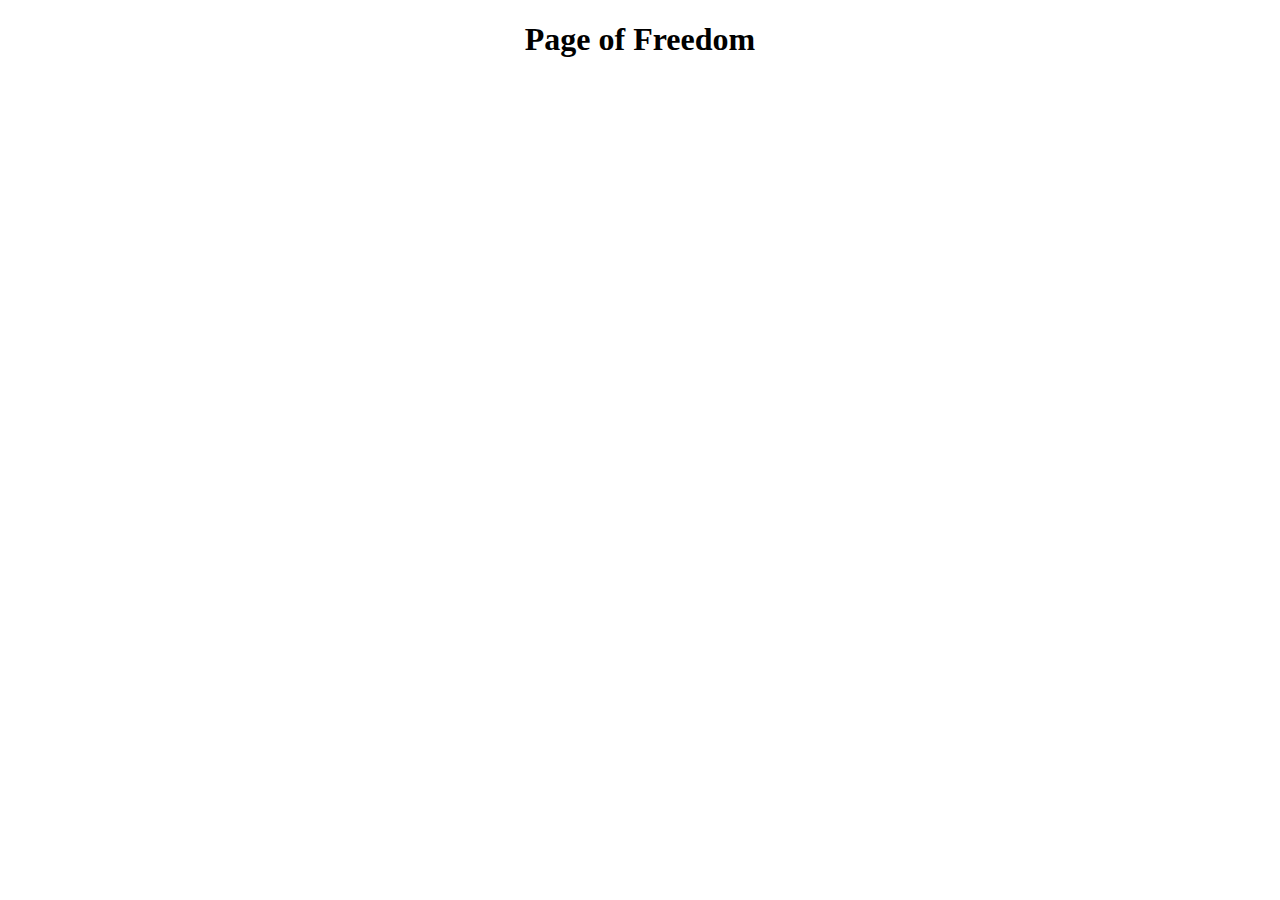
==== web dev project/index.html @ ee258f73 "Add files via upload" ====
<!DOCTYPE html>
<html lang="en">
<head>
    <meta charset="UTF-8">
    <meta name="viewport" content="width=device-width, initial-scale=1.0">
    <title>Page of Freedom</title>
    <style>
        h1 {
            text-align: center;
        }
    </style>
</head>
<body>
    <h1>Page of Freedom</h1>
</body>
</html>
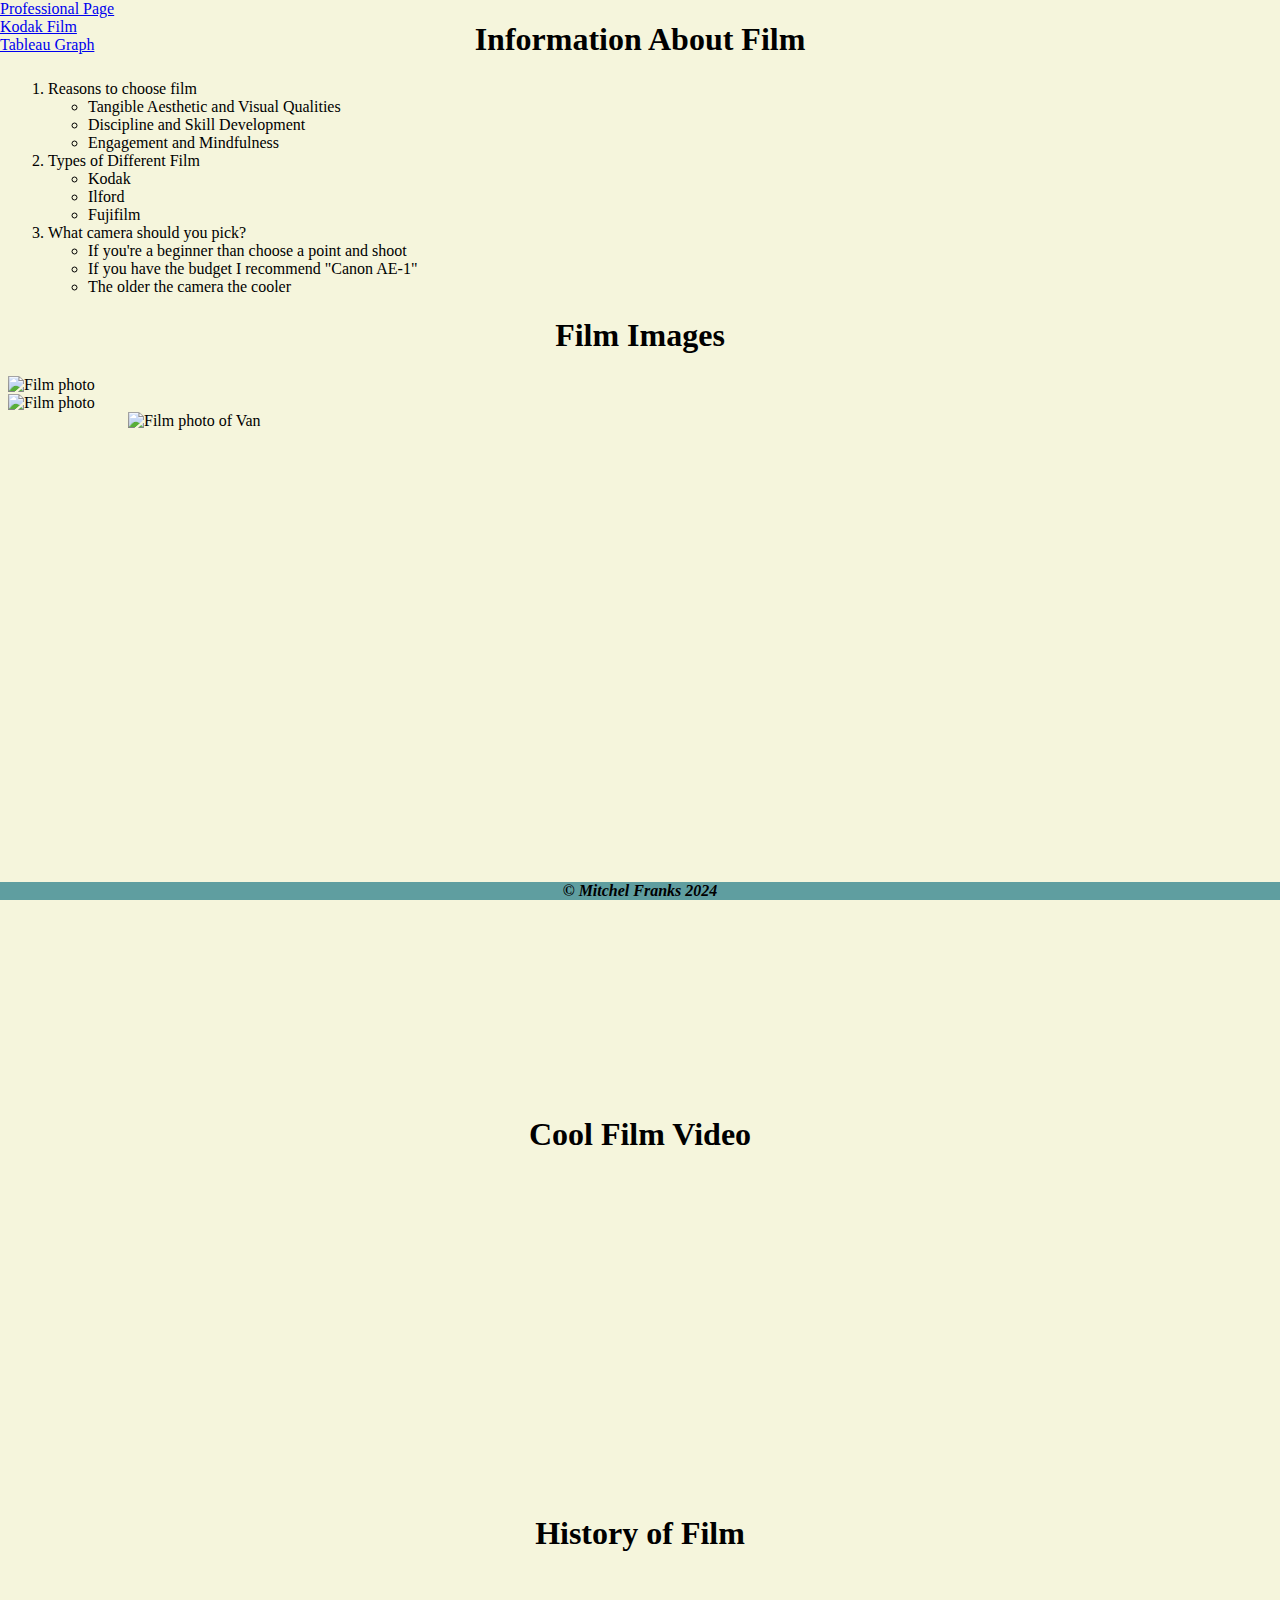
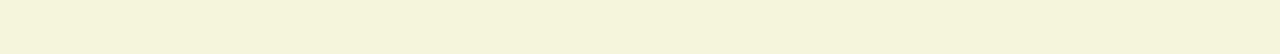
==== commit 7fae9e4f: "Add files via upload" ====
--- a/web dev project/index.html
+++ b/web dev project/index.html
@@ -3,14 +3,64 @@
 <head>
     <meta charset="UTF-8">
     <meta name="viewport" content="width=device-width, initial-scale=1.0">
-    <title>Page of Freedom</title>
+    <title>Film Facts</title>
     <style>
         h1 {
             text-align: center;
         }
     </style>
+    <link rel="stylesheet" href="stylusproject.css">
 </head>
-<body>
-    <h1>Page of Freedom</h1>
+
+<body class="background">
+    <h1>Information About Film</h1>
+    <p>
+        <ol>
+            <li>Reasons to choose film
+                <ul>
+                    <li>Tangible Aesthetic and Visual Qualities</li>
+                    <li>Discipline and Skill Development</li>
+                    <li>Engagement and Mindfulness</li>
+                </ul>
+            </li>
+            <li>Types of Different Film
+                <ul>
+                    <li>Kodak</li>
+                    <li>Ilford</li>
+                    <li>Fujifilm</li>
+                </ul>
+            </li>
+            <li>What camera should you pick?
+                <ul>
+                    <li>If you're a beginner than choose a point and shoot</li>
+                    <li>If you have the budget I recommend "Canon AE-1"</li>
+                    <li>The older the camera the cooler</li>
+                </ul>
+            </li>
+        </ol>
+    </p>
+    <h1>Film Images</h1>
+    <img class="imgcenter" src="https://www.thephotoargus.com/wp-content/uploads/2018/08/film27.jpg" alt="Film photo">
+    <img class="imgcenter" src="https://www.thephotoargus.com/wp-content/uploads/2018/08/film15.jpg" alt="Film photo">
+    <img class="imgcenter" src="https://www.thephotoargus.com/wp-content/uploads/2014/04/6-film-photography.jpg" alt="Film photo of Van" width="1024" height="683">
+   
+    <div class="common top"> <a href="../index.html">Professional Page</a>
+        <br>
+        <a href="https://www.kodak.com/en/" target="_blank">Kodak Film</a>
+        <br>
+        <a href="#viz1713229443143">Tableau Graph</a></div>
+    
+    <div class="common middle "></div>
+    <h1>Cool Film Video</h1>
+    <center>
+    <iframe width="560" height="315" src="https://www.youtube.com/embed/kzq0LtG_AEU?si=HC1P4dIeimOZJhls" title="YouTube video player" frameborder="0" allow="accelerometer; autoplay; clipboard-write; encrypted-media; gyroscope; picture-in-picture; web-share" referrerpolicy="strict-origin-when-cross-origin" allowfullscreen></iframe>
+</center>
+
+    <h1>History of Film</h1>
+    <center>
+    <div class='tableauPlaceholder' id='viz1713229443143' style='position: relative'><noscript><a href='https:&#47;&#47;juditbekker.com'><img alt='History of modern photography ' src='https:&#47;&#47;public.tableau.com&#47;static&#47;images&#47;Th&#47;Thehistoryofmodernphotography&#47;Historyofmodernphotography&#47;1_rss.png' style='border: none' /></a></noscript><object class='tableauViz'  style='display:none;'><param name='host_url' value='https%3A%2F%2Fpublic.tableau.com%2F' /> <param name='embed_code_version' value='3' /> <param name='site_root' value='' /><param name='name' value='Thehistoryofmodernphotography&#47;Historyofmodernphotography' /><param name='tabs' value='no' /><param name='toolbar' value='yes' /><param name='static_image' value='https:&#47;&#47;public.tableau.com&#47;static&#47;images&#47;Th&#47;Thehistoryofmodernphotography&#47;Historyofmodernphotography&#47;1.png' /> <param name='animate_transition' value='yes' /><param name='display_static_image' value='yes' /><param name='display_spinner' value='yes' /><param name='display_overlay' value='yes' /><param name='display_count' value='yes' /><param name='language' value='en-US' /></object></div>                <script type='text/javascript'>                    var divElement = document.getElementById('viz1713229443143');                    var vizElement = divElement.getElementsByTagName('object')[0];                    vizElement.style.width='1260px';vizElement.style.height='1287px';                    var scriptElement = document.createElement('script');                    scriptElement.src = 'https://public.tableau.com/javascripts/api/viz_v1.js';                    vizElement.parentNode.insertBefore(scriptElement, vizElement);                </script> </center>
+    <div><br><br><br><br></div>
+    <div class="common bottom ">&copy; Mitchel Franks 2024</div>
+    
 </body>
 </html>--- a/web dev project/stylusproject.css
+++ b/web dev project/stylusproject.css
@@ -0,0 +1,21 @@
+/* div styles */
+.common{font-family: 'Times New Roman', Times, serif;
+    position: absolute}
+.top{top: 0px;
+left: 0px;
+right: 0px;}
+.middle{top: 100px;
+    left: 0px;
+    right: 0px; }
+.bottom{text-align: center;
+    bottom: 0px;
+    left: 0px;
+    right: 0px;
+z-index: 1;
+position: fixed;
+background-color: cadetblue;
+font-style: italic;
+font-weight: bold;}
+.imgcenter{display: block;margin: auto;
+border: 20px green;}
+.background{background-color: beige;}
